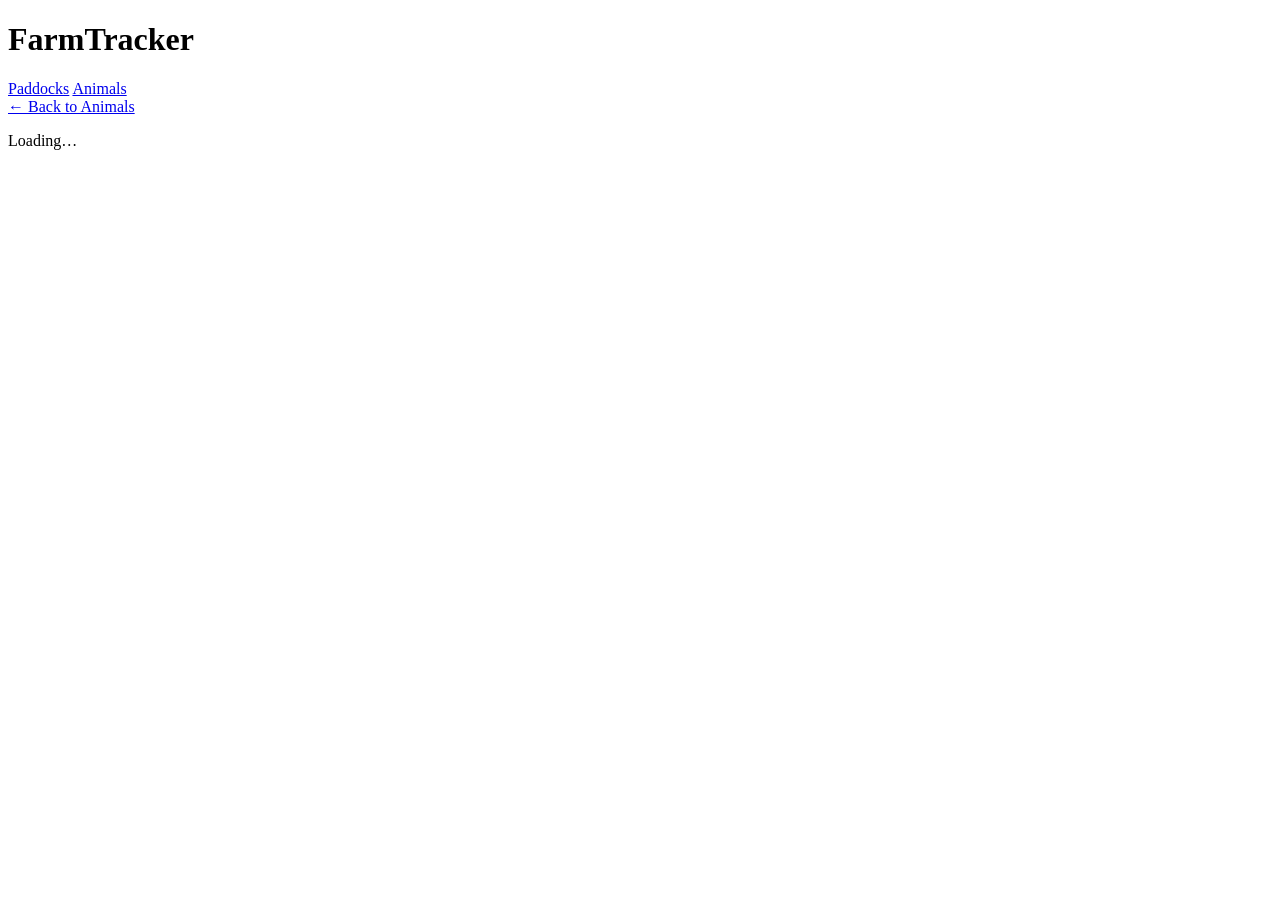
==== track2-fullstack/app/frontend/animal-detail.html @ 96e15923 "fix: replace innerHTML with DOM rendering to prevent XSS" ====
<!DOCTYPE html>
<html lang="en">
<head>
  <meta charset="UTF-8">
  <meta name="viewport" content="width=device-width, initial-scale=1.0">
  <title>Animal — FarmTracker</title>
  <link rel="stylesheet" href="styles.css">
</head>
<body>
  <header>
    <h1>FarmTracker</h1>
    <nav>
      <a href="index.html">Paddocks</a>
      <a href="animals.html" class="active">Animals</a>
    </nav>
  </header>
  <main>
    <a href="animals.html" class="back-link">← Back to Animals</a>
    <div id="animal-detail"><p class="loading">Loading…</p></div>

    <section id="health-section" style="display:none">
      <h3>Health Events</h3>
      <table>
        <thead>
          <tr><th>Date</th><th>Type</th><th>Vet</th><th>Notes</th></tr>
        </thead>
        <tbody id="events-body"></tbody>
      </table>

      <h4>Log Health Event</h4>
      <form id="event-form">
        <label>Type
          <select name="event_type" required>
            <option value="vaccination">Vaccination</option>
            <option value="checkup">Checkup</option>
            <option value="treatment">Treatment</option>
            <option value="injury">Injury</option>
          </select>
        </label>
        <label>Date <input type="date" name="date" required></label>
        <label>Vet <input type="text" name="vet_name" placeholder="Optional"></label>
        <label>Notes <input type="text" name="notes" placeholder="Optional"></label>
        <button type="submit">Log Event</button>
      </form>
    </section>

    <section id="weight-section" style="display:none">
      <h3>Weight History</h3>
      <p id="latest-weight" class="latest-weight">No weight records yet.</p>
      <table>
        <thead>
          <tr><th>Date</th><th>Weight (kg)</th><th>Notes</th></tr>
        </thead>
        <tbody id="weights-body"></tbody>
      </table>

      <h4>Log Weight</h4>
      <form id="weight-form">
        <label>Weight (kg) <input type="number" name="weight_kg" step="0.1" min="0.1" required></label>
        <label>Date <input type="date" name="date" required></label>
        <label>Notes <input type="text" name="notes" placeholder="Optional"></label>
        <button type="submit">Log Weight</button>
        <p class="error-msg" id="weight-error" style="display:none"></p>
      </form>
    </section>
  </main>
  <script src="app.js"></script>
  <script>
    const params = new URLSearchParams(window.location.search);
    const animalId = params.get('id');

    function makeRow(cells, fallback) {
      const row = document.createElement('tr');
      cells.forEach(val => {
        const td = document.createElement('td');
        td.textContent = (val != null && val !== '') ? val : (fallback ?? '—');
        row.appendChild(td);
      });
      return row;
    }

    function emptyRow(colspan, msg) {
      const row = document.createElement('tr');
      const td = document.createElement('td');
      td.colSpan = colspan;
      td.className = 'empty';
      td.textContent = msg;
      row.appendChild(td);
      return row;
    }

    async function load() {
      const animal = await api.get(`/animals/${animalId}`);

      document.title = `${animal.name} — FarmTracker`;

      const detail = document.getElementById('animal-detail');
      detail.replaceChildren();

      const header = document.createElement('div');
      header.className = 'animal-header';
      const h2 = document.createElement('h2');
      h2.textContent = animal.name;
      const tag = document.createElement('span');
      tag.className = 'tag';
      tag.textContent = animal.tag_number;
      h2.appendChild(tag);
      header.appendChild(h2);
      detail.appendChild(header);

      const dl = document.createElement('dl');
      [
        ['Breed', animal.breed ?? '—'],
        ['Date of Birth', animal.date_of_birth ?? '—'],
        ['Paddock', animal.paddock_name ?? 'Unassigned'],
      ].forEach(([label, value]) => {
        const dt = document.createElement('dt');
        dt.textContent = label;
        const dd = document.createElement('dd');
        dd.textContent = value;
        dl.appendChild(dt);
        dl.appendChild(dd);
      });
      detail.appendChild(dl);

      document.getElementById('health-section').style.display = 'block';
      document.getElementById('weight-section').style.display = 'block';
      await loadEvents();
      await loadWeights();
    }

    async function loadEvents() {
      const events = await api.get(`/animals/${animalId}/health-events`);
      const tbody = document.getElementById('events-body');
      tbody.replaceChildren();
      if (!events.length) {
        tbody.appendChild(emptyRow(4, 'No events recorded.'));
        return;
      }
      events.forEach(e => {
        tbody.appendChild(makeRow([e.date, e.event_type, e.vet_name, e.notes]));
      });
    }

    async function loadWeights() {
      const weights = await api.get(`/animals/${animalId}/weights`);
      const tbody = document.getElementById('weights-body');
      const latestEl = document.getElementById('latest-weight');
      tbody.replaceChildren();

      if (!weights.length) {
        latestEl.textContent = 'No weight records yet.';
        tbody.appendChild(emptyRow(3, 'No weight records.'));
        return;
      }

      const latest = weights[0];
      const formatted = new Date(latest.date).toLocaleDateString('en-GB', { day: 'numeric', month: 'short', year: 'numeric' });
      latestEl.textContent = `Latest: ${latest.weight_kg} kg on ${formatted}`;

      weights.forEach(w => {
        tbody.appendChild(makeRow([w.date, w.weight_kg, w.notes]));
      });
    }

    document.getElementById('event-form').addEventListener('submit', async (e) => {
      e.preventDefault();
      const data = Object.fromEntries(new FormData(e.target));
      await api.post(`/animals/${animalId}/health-events`, data);
      e.target.reset();
      await loadEvents();
    });

    document.getElementById('weight-form').addEventListener('submit', async (e) => {
      e.preventDefault();
      const errorEl = document.getElementById('weight-error');
      errorEl.style.display = 'none';
      const data = Object.fromEntries(new FormData(e.target));
      data.weight_kg = parseFloat(data.weight_kg);
      try {
        await api.post(`/animals/${animalId}/weights`, data);
        e.target.reset();
        await loadWeights();
      } catch (err) {
        errorEl.textContent = err.message;
        errorEl.style.display = '';
      }
    });

    load();
  </script>
</body>
</html>
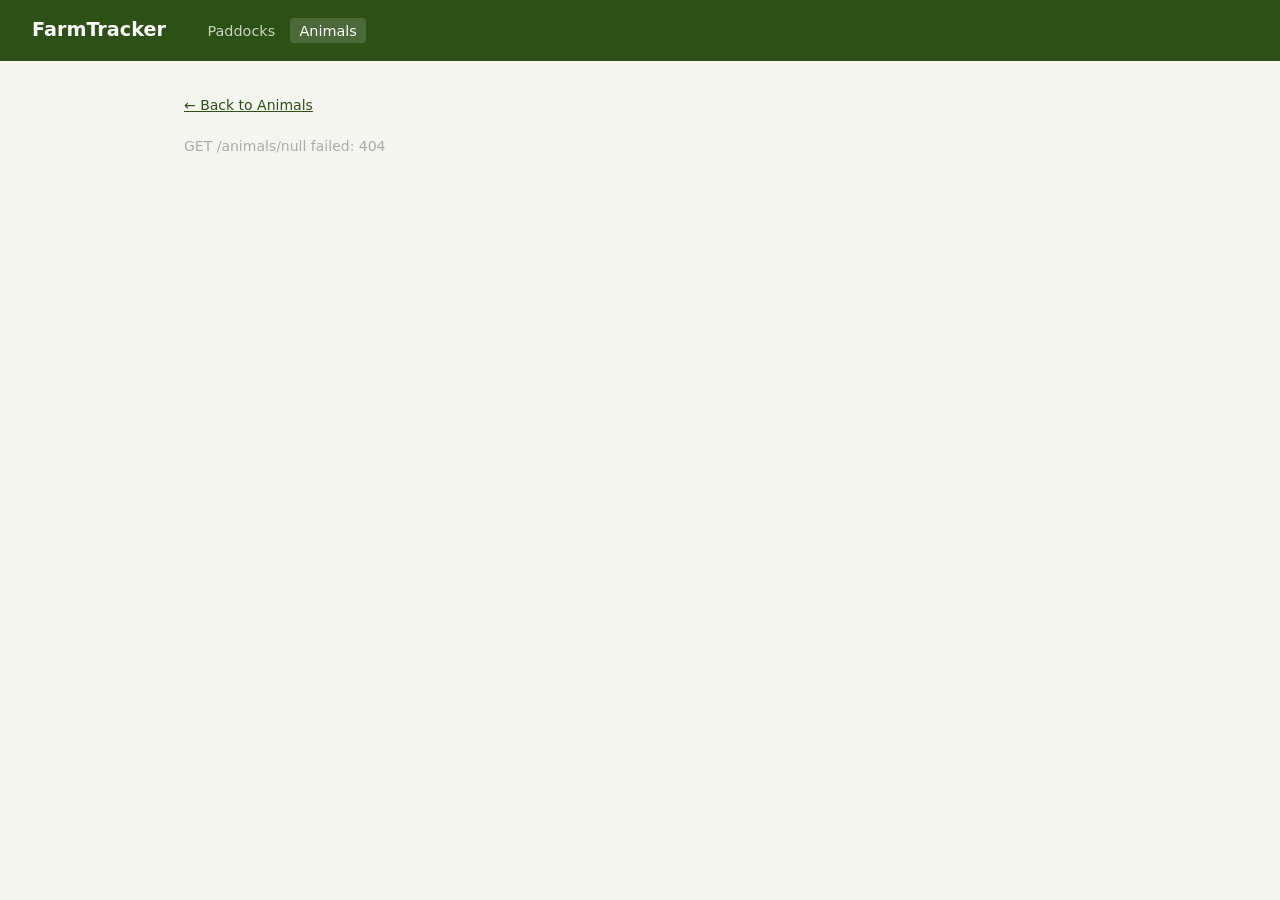
==== commit 7f988a13: "fix: address review gaps — XSS in index.html, NaN weight validation, load error handling, missing te" ====
--- a/track2-fullstack/app/frontend/animal-detail.html
+++ b/track2-fullstack/app/frontend/animal-detail.html
@@ -90,7 +90,18 @@
     }
 
     async function load() {
-      const animal = await api.get(`/animals/${animalId}`);
+      let animal;
+      try {
+        animal = await api.get(`/animals/${animalId}`);
+      } catch (err) {
+        const detail = document.getElementById('animal-detail');
+        detail.replaceChildren();
+        const p = document.createElement('p');
+        p.className = 'empty';
+        p.textContent = err.message || 'Failed to load animal.';
+        detail.appendChild(p);
+        return;
+      }
 
       document.title = `${animal.name} — FarmTracker`;
 
@@ -155,7 +166,8 @@
       }
 
       const latest = weights[0];
-      const formatted = new Date(latest.date).toLocaleDateString('en-GB', { day: 'numeric', month: 'short', year: 'numeric' });
+      const [y, m, d] = latest.date.split('-').map(Number);
+      const formatted = new Date(y, m - 1, d).toLocaleDateString('en-GB', { day: 'numeric', month: 'short', year: 'numeric' });
       latestEl.textContent = `Latest: ${latest.weight_kg} kg on ${formatted}`;
 
       weights.forEach(w => {
--- a/track2-fullstack/app/frontend/styles.css
+++ b/track2-fullstack/app/frontend/styles.css
@@ -0,0 +1,147 @@
+* { box-sizing: border-box; margin: 0; padding: 0; }
+
+body {
+  font-family: system-ui, -apple-system, sans-serif;
+  color: #1a1a1a;
+  background: #f5f5f0;
+  line-height: 1.5;
+}
+
+header {
+  background: #2d5016;
+  color: white;
+  padding: 1rem 2rem;
+  display: flex;
+  align-items: center;
+  gap: 2rem;
+}
+
+header h1 { font-size: 1.2rem; font-weight: 600; }
+
+nav a {
+  color: rgba(255,255,255,0.75);
+  text-decoration: none;
+  padding: 0.3rem 0.6rem;
+  border-radius: 4px;
+  font-size: 0.9rem;
+}
+nav a.active, nav a:hover { color: white; background: rgba(255,255,255,0.15); }
+
+main {
+  max-width: 960px;
+  margin: 2rem auto;
+  padding: 0 1.5rem;
+}
+
+.page-header { margin-bottom: 1.5rem; }
+.page-header h2 { font-size: 1.4rem; font-weight: 600; }
+
+/* Cards */
+.card-grid {
+  display: grid;
+  grid-template-columns: repeat(auto-fill, minmax(180px, 1fr));
+  gap: 1rem;
+}
+
+.card {
+  background: white;
+  border-radius: 8px;
+  padding: 1.25rem;
+  box-shadow: 0 1px 3px rgba(0,0,0,0.07);
+}
+
+.card h3 { font-size: 0.95rem; margin-bottom: 0.4rem; }
+.card .stat { font-size: 0.85rem; color: #666; margin-bottom: 0.6rem; }
+
+.capacity-bar { height: 5px; background: #e5e5e0; border-radius: 3px; }
+.capacity-fill { height: 100%; background: #4a8c2a; border-radius: 3px; }
+
+/* Table */
+table {
+  width: 100%;
+  background: white;
+  border-radius: 8px;
+  box-shadow: 0 1px 3px rgba(0,0,0,0.07);
+  border-collapse: collapse;
+  font-size: 0.9rem;
+}
+
+th, td { padding: 0.7rem 1rem; text-align: left; border-bottom: 1px solid #eee; }
+th { font-size: 0.75rem; text-transform: uppercase; letter-spacing: 0.05em; color: #888; }
+tr:last-child td { border-bottom: none; }
+tbody tr:hover { background: #fafaf8; }
+
+/* Pagination */
+.pagination {
+  display: flex;
+  align-items: center;
+  gap: 0.75rem;
+  margin-top: 1rem;
+  justify-content: flex-end;
+  font-size: 0.875rem;
+  color: #666;
+}
+
+/* Buttons */
+button, .btn {
+  background: #2d5016;
+  color: white;
+  border: none;
+  padding: 0.45rem 1rem;
+  border-radius: 6px;
+  cursor: pointer;
+  font-size: 0.875rem;
+  text-decoration: none;
+  display: inline-block;
+}
+button:hover:not(:disabled), .btn:hover { background: #3a6a1e; }
+button:disabled { background: #ccc; cursor: default; }
+
+/* Links */
+a { color: #2d5016; }
+a:hover { text-decoration: underline; }
+.back-link { font-size: 0.875rem; display: inline-block; margin-bottom: 1.25rem; }
+
+/* Detail page */
+.animal-header { margin-bottom: 1.5rem; }
+.animal-header h2 { font-size: 1.4rem; }
+.animal-header .tag { font-size: 0.85rem; color: #888; font-weight: normal; margin-left: 0.5rem; }
+
+dl { display: grid; grid-template-columns: 130px 1fr; gap: 0.3rem 1rem; font-size: 0.9rem; margin-bottom: 1.5rem; }
+dt { color: #777; }
+dd { font-weight: 500; }
+
+section { margin-top: 2rem; }
+section h3 { font-size: 1.1rem; font-weight: 600; margin-bottom: 1rem; }
+section h4 { font-size: 0.95rem; font-weight: 600; margin: 1.5rem 0 0.75rem; }
+
+/* Form */
+form { display: flex; flex-direction: column; gap: 0.6rem; max-width: 380px; }
+label { display: flex; flex-direction: column; gap: 0.2rem; font-size: 0.875rem; color: #555; }
+input, select, textarea {
+  padding: 0.4rem 0.6rem;
+  border: 1px solid #d5d5d0;
+  border-radius: 5px;
+  font-size: 0.9rem;
+  background: white;
+}
+input:focus, select:focus { outline: 2px solid #4a8c2a; border-color: transparent; }
+
+.loading { color: #aaa; font-size: 0.9rem; }
+.empty { color: #aaa; font-size: 0.875rem; }
+
+.latest-weight {
+  font-size: 1rem;
+  font-weight: 600;
+  color: #2d5016;
+  margin-bottom: 1rem;
+  padding: 0.6rem 1rem;
+  background: #eef4e8;
+  border-radius: 6px;
+  border-left: 3px solid #4a8c2a;
+}
+.error-msg {
+  color: #c0392b;
+  font-size: 0.875rem;
+  margin-top: 0.4rem;
+}
